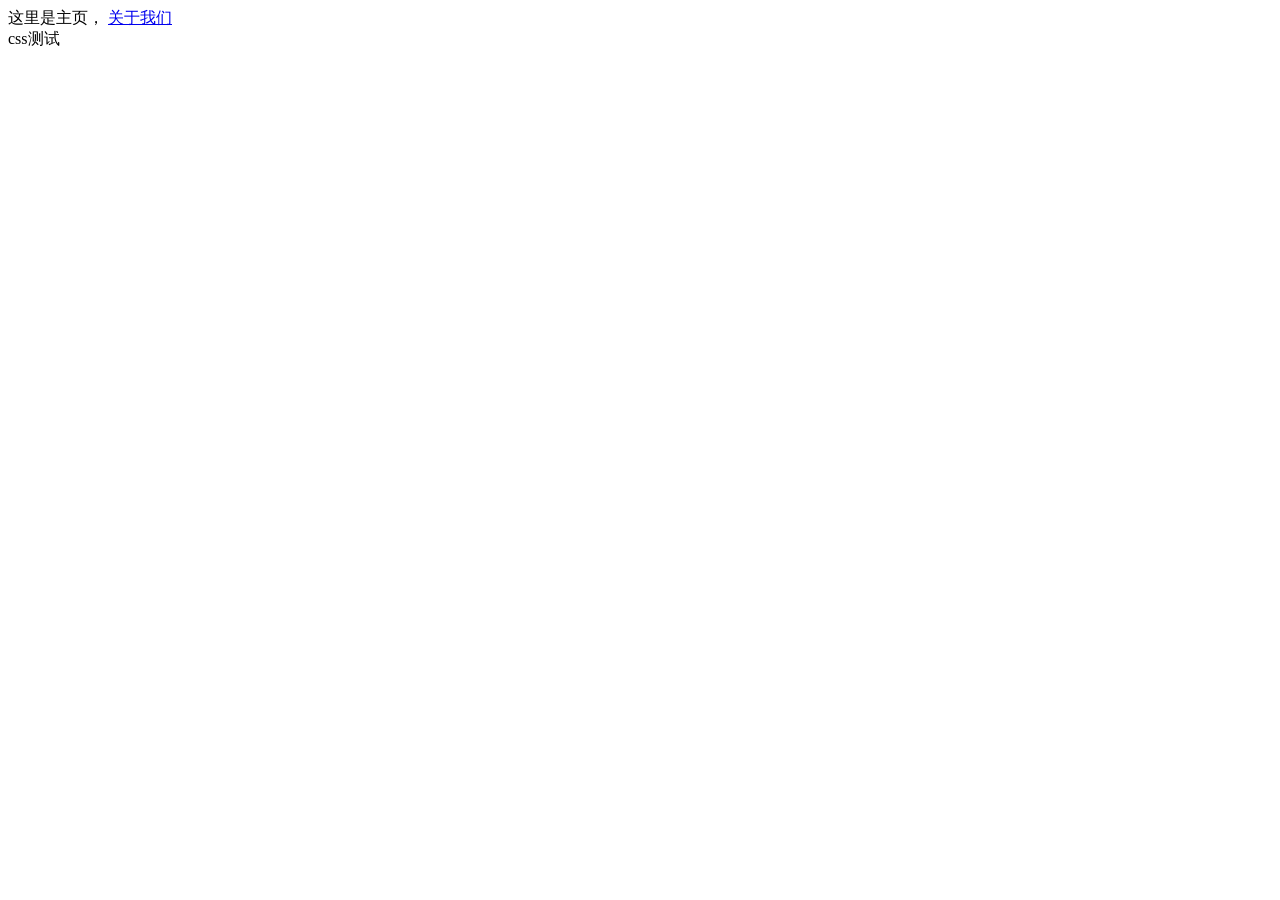
==== src/pages/home/index.html @ b0135d45 "首次提交，多页面脚手架，可用于官网，jquery等框架" ====
<!DOCTYPE html>
<html lang="en">
<head>
  <meta charset="UTF-8">
  <meta http-equiv="X-UA-Compatible" content="ie=edge">
  <title>Document</title>
</head>
<body>
  这里是主页，
  <a href="./about.html">关于我们</a>
  <div class="test">css测试</div>
</body>
</html>
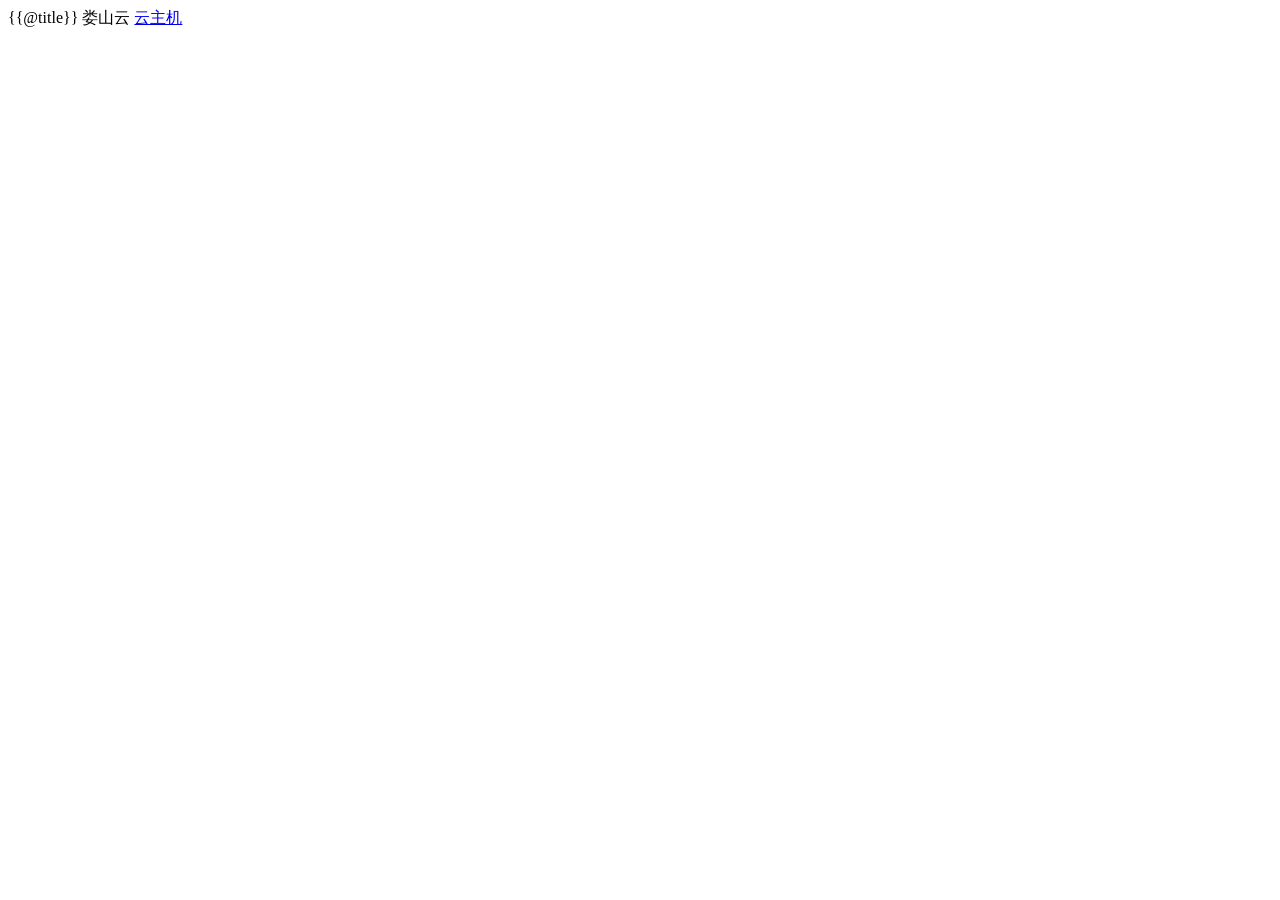
==== commit 522aa4df: "官网首页" ====
--- a/src/pages/home/index.html
+++ b/src/pages/home/index.html
@@ -3,11 +3,20 @@
 <head>
   <meta charset="UTF-8">
   <meta http-equiv="X-UA-Compatible" content="ie=edge">
-  <title>Document</title>
+  <title>娄山云首页</title>
+  <link rel="stylesheet" href="http://hfdzhg.cn/cdyCommon/css/reset.css">
 </head>
 <body>
-  这里是主页，
-  <a href="./about.html">关于我们</a>
-  <div class="test">css测试</div>
+ <div class="home_box">
+      <div class="home_title">
+        <div class="home_top">
+          <span style="margin-top: 7px;" id="imgLogo">{{@title}}</span>
+          <span>娄山云</span>
+          <a href="#">云主机</a>
+        </div>
+      </div>
+ </div>
+ <script src="http://hfdzhg.cn/cdyCommon/js/jquery-3.4.1.min.js"></script>
+ <script src="http://hfdzhg.cn/cdyCommon/js/template-web.js"></script>
 </body>
 </html>
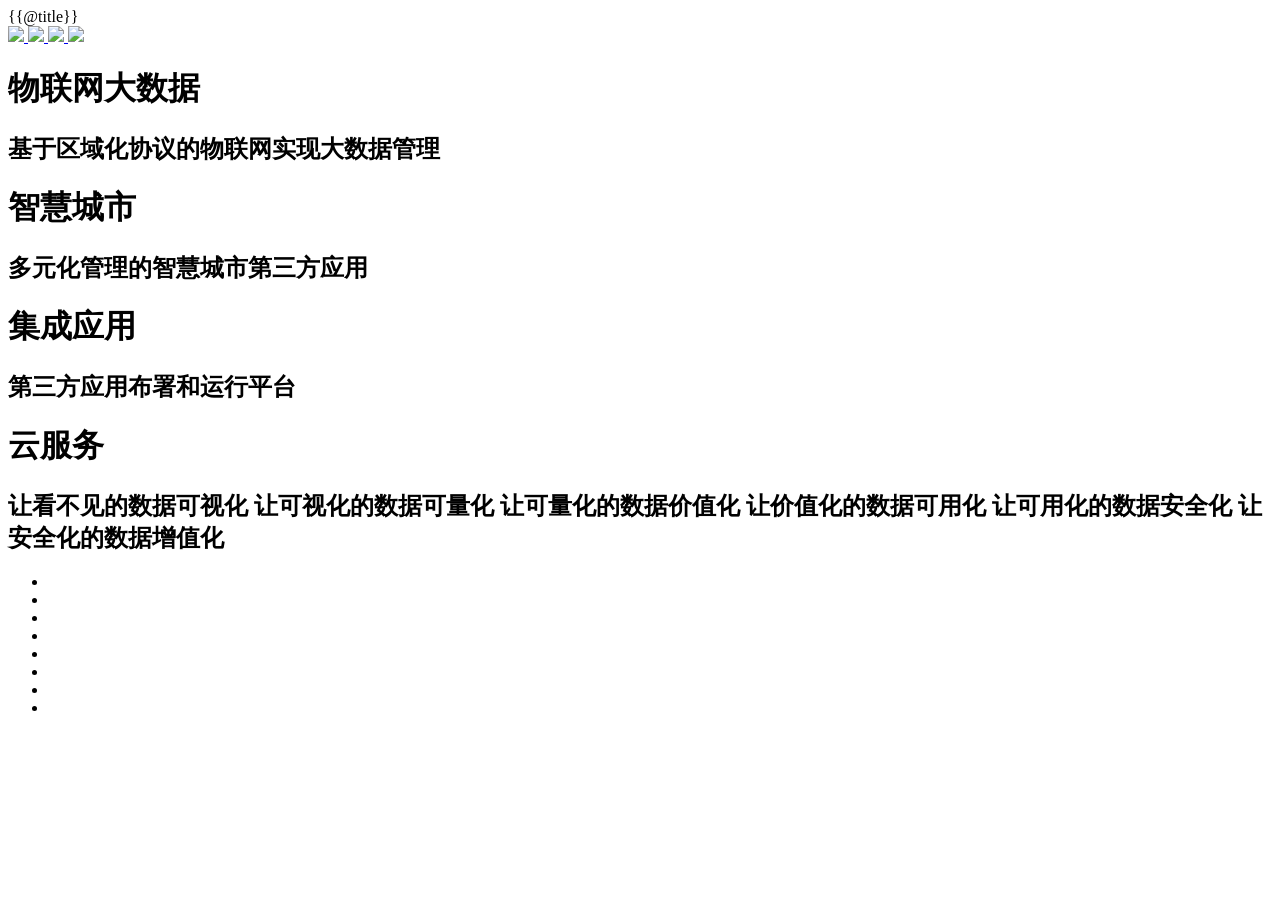
==== commit 818d94c9: "官网首页" ====
--- a/src/pages/home/index.html
+++ b/src/pages/home/index.html
@@ -7,16 +7,94 @@
   <link rel="stylesheet" href="http://hfdzhg.cn/cdyCommon/css/reset.css">
 </head>
 <body>
- <div class="home_box">
-      <div class="home_title">
-        <div class="home_top">
-          <span style="margin-top: 7px;" id="imgLogo">{{@title}}</span>
-          <span>娄山云</span>
-          <a href="#">云主机</a>
-        </div>
-      </div>
- </div>
+ <div id="home_box">{{@title}}</div>
+ <div class="banner-box" id="banner">
+		<div class="container img-container" id="banner_image">
+			<a href="#" class="d1" id="wlwdsj_bn"> 
+				<img src="http://hfdzhg.cn/img/cdyHome/index1/banner-wlwdsj.png" class="img-responsive"/> 
+			</a> 
+			<a href="#" class="d1" id="jcyy_bn"> 
+				<img src="http://hfdzhg.cn/img/cdyHome/index1/banner-zhcs.png" class="img-responsive"/> 
+			</a> 
+			<a href="#" class="d1" id="zhcs_bn"> 
+				<img src="http://hfdzhg.cn/img/cdyHome/index1/banner-jcyy.png" class="img-responsive"/> 
+			</a> 
+			<a href="#" class="d1" id="yfw_bn">
+				<img src="http://hfdzhg.cn/img/cdyHome/index1/banner-yfw.png" class="img-responsive" /> 
+			</a>
+		</div>
+		<div class="subbox" id="banner_id">
+			<span></span> <span></span> <span></span> <span></span>
+		</div>
+		<div class="container banner-title">
+			<div class="row banner-title1">
+				<div class="col-lg-10 col-sm-8">
+					<h1>物联网大数据</h1>
+					<h2>基于区域化协议的物联网实现大数据管理</h2>
+				</div>
+			</div>
+			<div class="row banner-title2">
+				<div class="col-lg-10 col-sm-8">
+					<h1>智慧城市</h1>
+					<h2>多元化管理的智慧城市第三方应用</h2>
+				</div>
+			</div>
+			<div class="row banner-title3">
+				<div class="col-lg-10 col-sm-8">
+					<h1>集成应用</h1>
+					<h2>第三方应用布署和运行平台</h2>
+				</div>
+			</div>
+			<div class="row banner-title4">
+				<div class="col-lg-10 col-sm-8">
+					<h1>云服务</h1>
+					<h2>让看不见的数据可视化
+						 让可视化的数据可量化
+						 让可量化的数据价值化
+						 让价值化的数据可用化
+						  让可用化的数据安全化
+						 让安全化的数据增值化
+					</h2>
+				</div>
+			</div>
+		</div>
+	</div>
+	<div class="midpic">
+		<div class="midpicz">
+			<div id="myFocus" class="f-left" style="height: 120px;">
+				<div class="pic">
+					<ul>
+						<li>
+							<a href="#1"><img src="http://hfdzhg.cn/img/cdyHome/index1/xp.jpg" thumb="" alt="" text="" /></a>
+						</li>
+						<li>
+							<a href="#2"><img src="http://hfdzhg.cn/img/cdyHome/index1/sb.jpg" thumb="" alt="" text="" /></a>
+						</li>
+						<li>
+							<a href="#3"><img src="http://hfdzhg.cn/img/cdyHome/index1/cp.jpg" thumb="" alt="" text="" /></a>
+						</li>
+						<li>
+							<a href="#4"><img src="http://hfdzhg.cn/img/cdyHome/index1/hz.jpg" thumb="" alt="" text="" /></a>
+						</li>
+						<li>
+							<a href="#5"><img src="http://hfdzhg.cn/img/cdyHome/index1/mz.jpg" thumb="" alt="" text="" /></a>
+						</li>
+						<li>
+							<a href="#6"><img src="http://hfdzhg.cn/img/cdyHome/index1/jz.jpg" thumb="" alt="" text="" /></a>
+						</li>
+						<li>
+							<a href="#7"><img src="http://hfdzhg.cn/img/cdyHome/index1/jf.jpg" thumb="" alt="" text="" /></a>
+						</li>
+						<li>
+							<a href="#8"><img src="http://hfdzhg.cn/img/cdyHome/index1/logo.jpg" thumb="" alt="" text="" /></a>
+						</li>
+					</ul>
+				</div>
+			</div>
+		</div>
+	</div> 
  <script src="http://hfdzhg.cn/cdyCommon/js/jquery-3.4.1.min.js"></script>
  <script src="http://hfdzhg.cn/cdyCommon/js/template-web.js"></script>
+
 </body>
 </html>
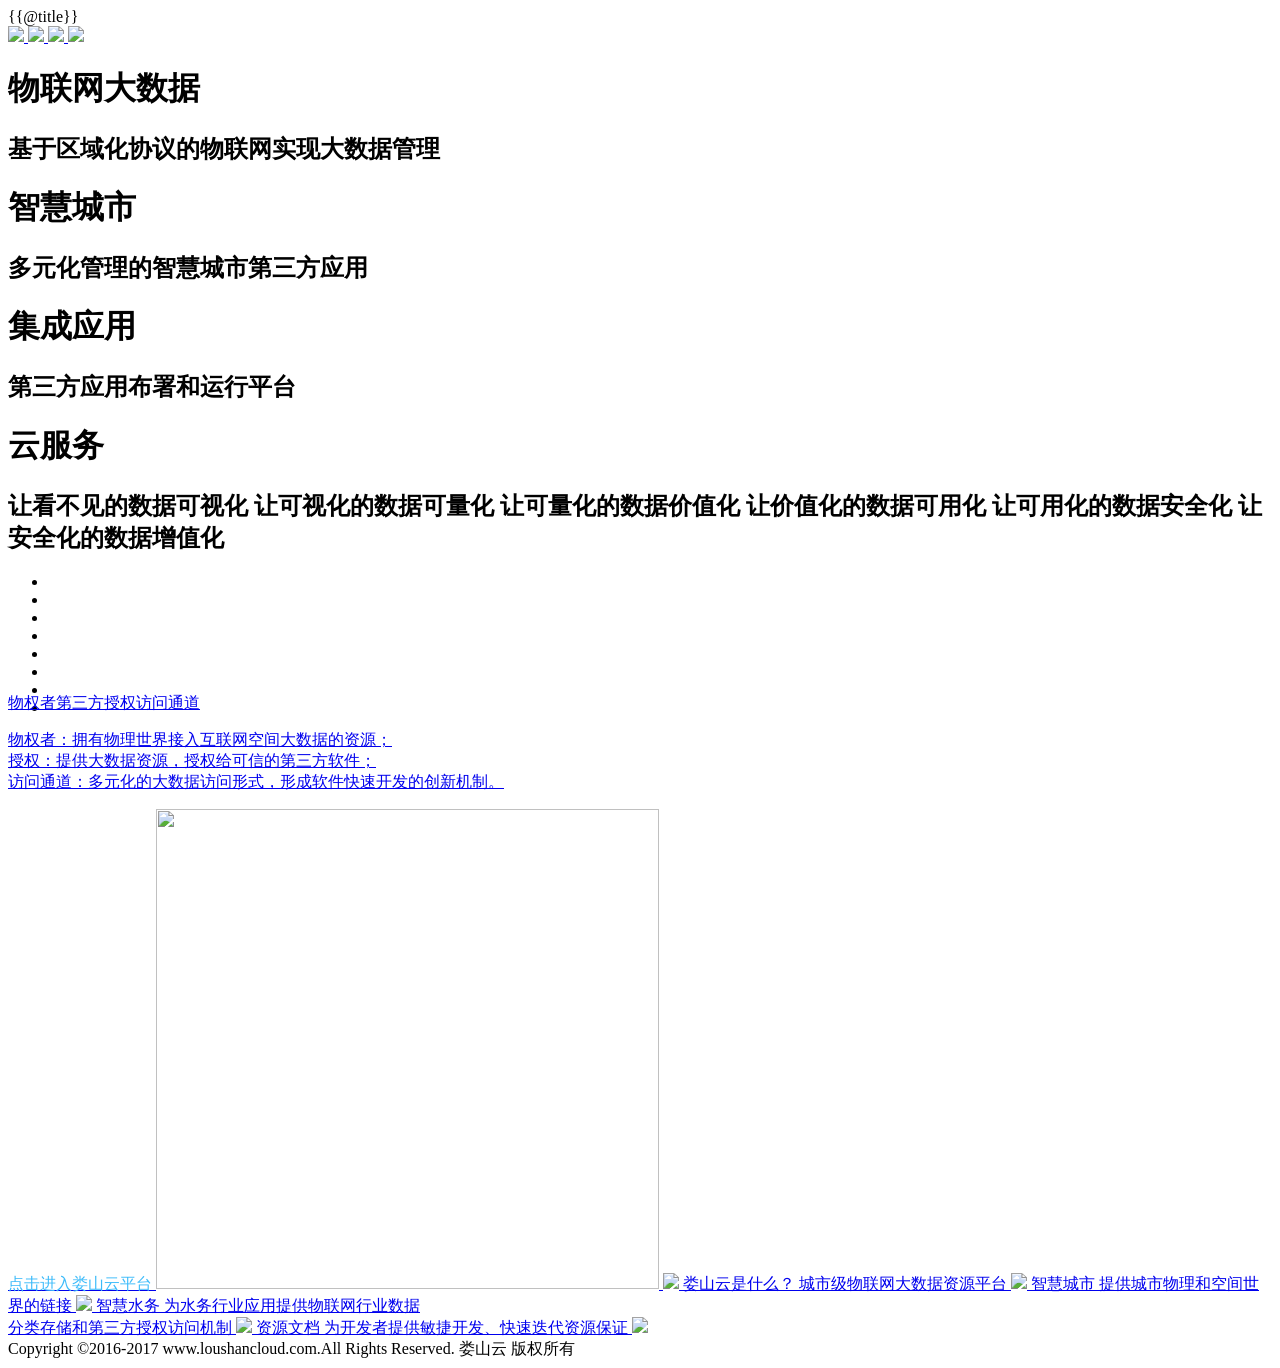
==== commit 1bc7d422: "官网首页" ====
--- a/src/pages/home/index.html
+++ b/src/pages/home/index.html
@@ -92,9 +92,44 @@
 				</div>
 			</div>
 		</div>
-	</div> 
+  </div> 
+  <div class="bot">
+      <a href="Allindex.html" class="f-left lsypt">
+        <span class="lsyptext1">物权者第三方授权访问通道</span>
+        <p class="lsyptext2">
+          物权者：拥有物理世界接入互联网空间大数据的资源；<br />
+          授权：提供大数据资源，授权给可信的第三方软件；<br />
+          访问通道：多元化的大数据访问形式，形成软件快速开发的创新机制。
+        </p>
+        <span class="lsyptext3" style="color:#3cbbfa;">点击进入娄山云平台</span>
+        <img class="bigimg" style="width: 503px;height: 480px;" src="http://hfdzhg.cn/img/cdyHome/index1/lsypt.jpg"/>
+        <img class="clickin" src="http://hfdzhg.cn/img/cdyHome/index1/clickin.png"/>
+      </a>
+      <a href="whatlsy.html" class="f-left">
+        <span class="whatlsytext1">娄山云是什么？</span>
+        <span class="whatlsytext2">城市级物联网大数据资源平台</span>
+        <img class="bigimg" src="http://hfdzhg.cn/img/cdyHome/index1/whatlsy.jpg"/>
+      </a>
+      <a href="zhcs.html" class="f-left">
+        <span class="zhcstext1">智慧城市</span>
+        <span class="zhcstext2">提供城市物理和空间世界的链接</span>
+        <img class="bigimg" src="http://hfdzhg.cn/img/cdyHome/index1/zhcs.jpg"/>
+      </a>
+      <a href="zhsw.html" class="f-left">
+        <span class="zhswtext1">智慧水务</span>
+        <span class="zhswtext2">为水务行业应用提供物联网行业数据<br />分类存储和第三方授权访问机制</span>
+        <img class="bigimg" src="http://hfdzhg.cn/img/cdyHome/index1/zhsw.jpg"/>
+      </a>
+      <a href="zlwd.html" class="f-left">
+        <span class="zywdtext1">资源文档</span>
+        <span class="zywdtext2">为开发者提供敏捷开发、快速迭代资源保证</span>
+        <img class="bigimg" src="http://hfdzhg.cn/img/cdyHome/index1/zywd.jpg"/>
+      </a>
+    </div>
+    <div class="bottext">Copyright ©2016-2017  www.loushancloud.com.All Rights Reserved. 娄山云 版权所有</div>
  <script src="http://hfdzhg.cn/cdyCommon/js/jquery-3.4.1.min.js"></script>
  <script src="http://hfdzhg.cn/cdyCommon/js/template-web.js"></script>
-
+ <script src="http://hfdzhg.cn/cdyCommon/js/myfocus-2.0.4.min.js"></script>
+ 
 </body>
 </html>
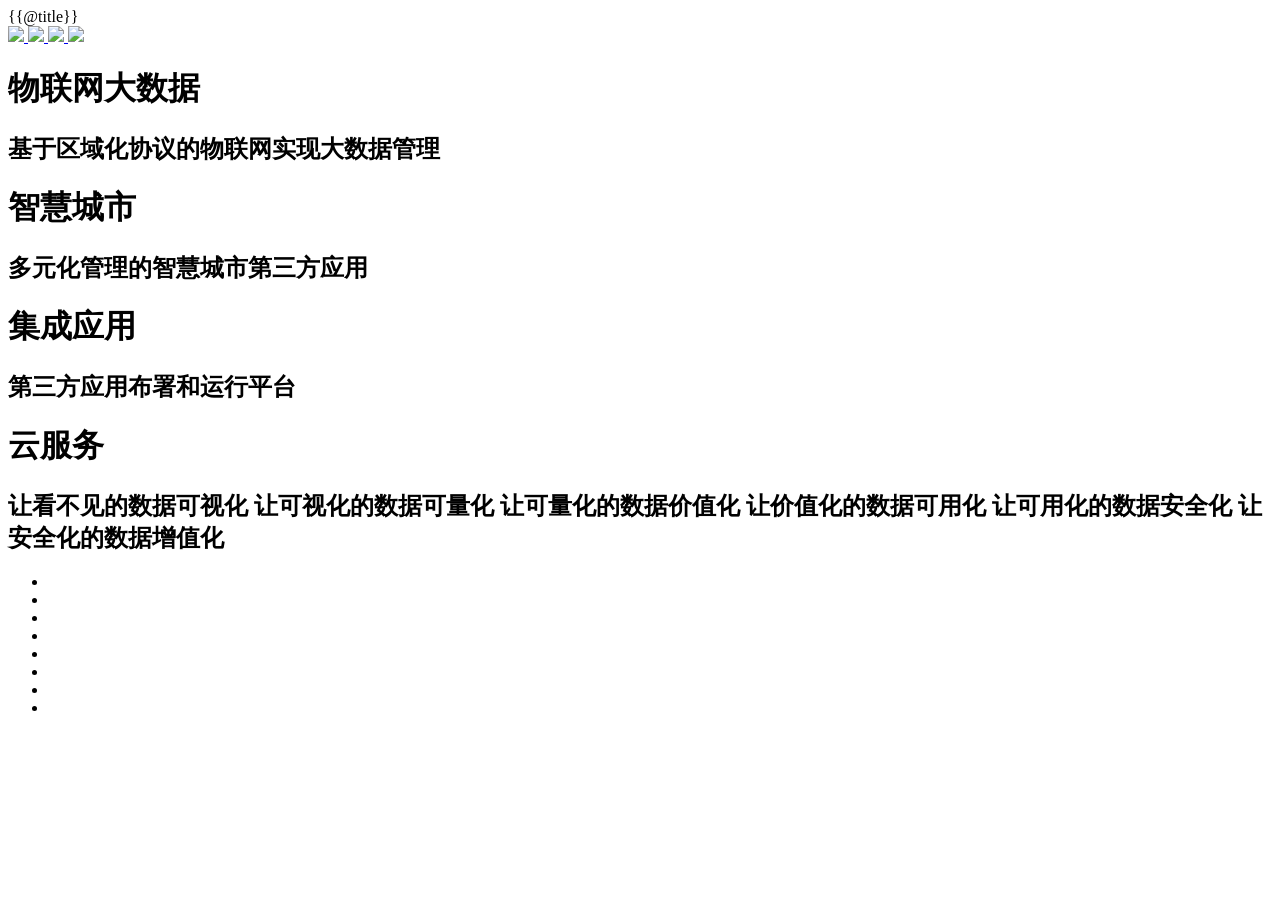
==== commit 54e0b214: "行内点击事件测试" ====
--- a/src/pages/home/index.html
+++ b/src/pages/home/index.html
@@ -92,44 +92,9 @@
 				</div>
 			</div>
 		</div>
-  </div> 
-  <div class="bot">
-      <a href="Allindex.html" class="f-left lsypt">
-        <span class="lsyptext1">物权者第三方授权访问通道</span>
-        <p class="lsyptext2">
-          物权者：拥有物理世界接入互联网空间大数据的资源；<br />
-          授权：提供大数据资源，授权给可信的第三方软件；<br />
-          访问通道：多元化的大数据访问形式，形成软件快速开发的创新机制。
-        </p>
-        <span class="lsyptext3" style="color:#3cbbfa;">点击进入娄山云平台</span>
-        <img class="bigimg" style="width: 503px;height: 480px;" src="http://hfdzhg.cn/img/cdyHome/index1/lsypt.jpg"/>
-        <img class="clickin" src="http://hfdzhg.cn/img/cdyHome/index1/clickin.png"/>
-      </a>
-      <a href="whatlsy.html" class="f-left">
-        <span class="whatlsytext1">娄山云是什么？</span>
-        <span class="whatlsytext2">城市级物联网大数据资源平台</span>
-        <img class="bigimg" src="http://hfdzhg.cn/img/cdyHome/index1/whatlsy.jpg"/>
-      </a>
-      <a href="zhcs.html" class="f-left">
-        <span class="zhcstext1">智慧城市</span>
-        <span class="zhcstext2">提供城市物理和空间世界的链接</span>
-        <img class="bigimg" src="http://hfdzhg.cn/img/cdyHome/index1/zhcs.jpg"/>
-      </a>
-      <a href="zhsw.html" class="f-left">
-        <span class="zhswtext1">智慧水务</span>
-        <span class="zhswtext2">为水务行业应用提供物联网行业数据<br />分类存储和第三方授权访问机制</span>
-        <img class="bigimg" src="http://hfdzhg.cn/img/cdyHome/index1/zhsw.jpg"/>
-      </a>
-      <a href="zlwd.html" class="f-left">
-        <span class="zywdtext1">资源文档</span>
-        <span class="zywdtext2">为开发者提供敏捷开发、快速迭代资源保证</span>
-        <img class="bigimg" src="http://hfdzhg.cn/img/cdyHome/index1/zywd.jpg"/>
-      </a>
-    </div>
-    <div class="bottext">Copyright ©2016-2017  www.loushancloud.com.All Rights Reserved. 娄山云 版权所有</div>
+	</div> 
  <script src="http://hfdzhg.cn/cdyCommon/js/jquery-3.4.1.min.js"></script>
  <script src="http://hfdzhg.cn/cdyCommon/js/template-web.js"></script>
- <script src="http://hfdzhg.cn/cdyCommon/js/myfocus-2.0.4.min.js"></script>
- 
+
 </body>
 </html>
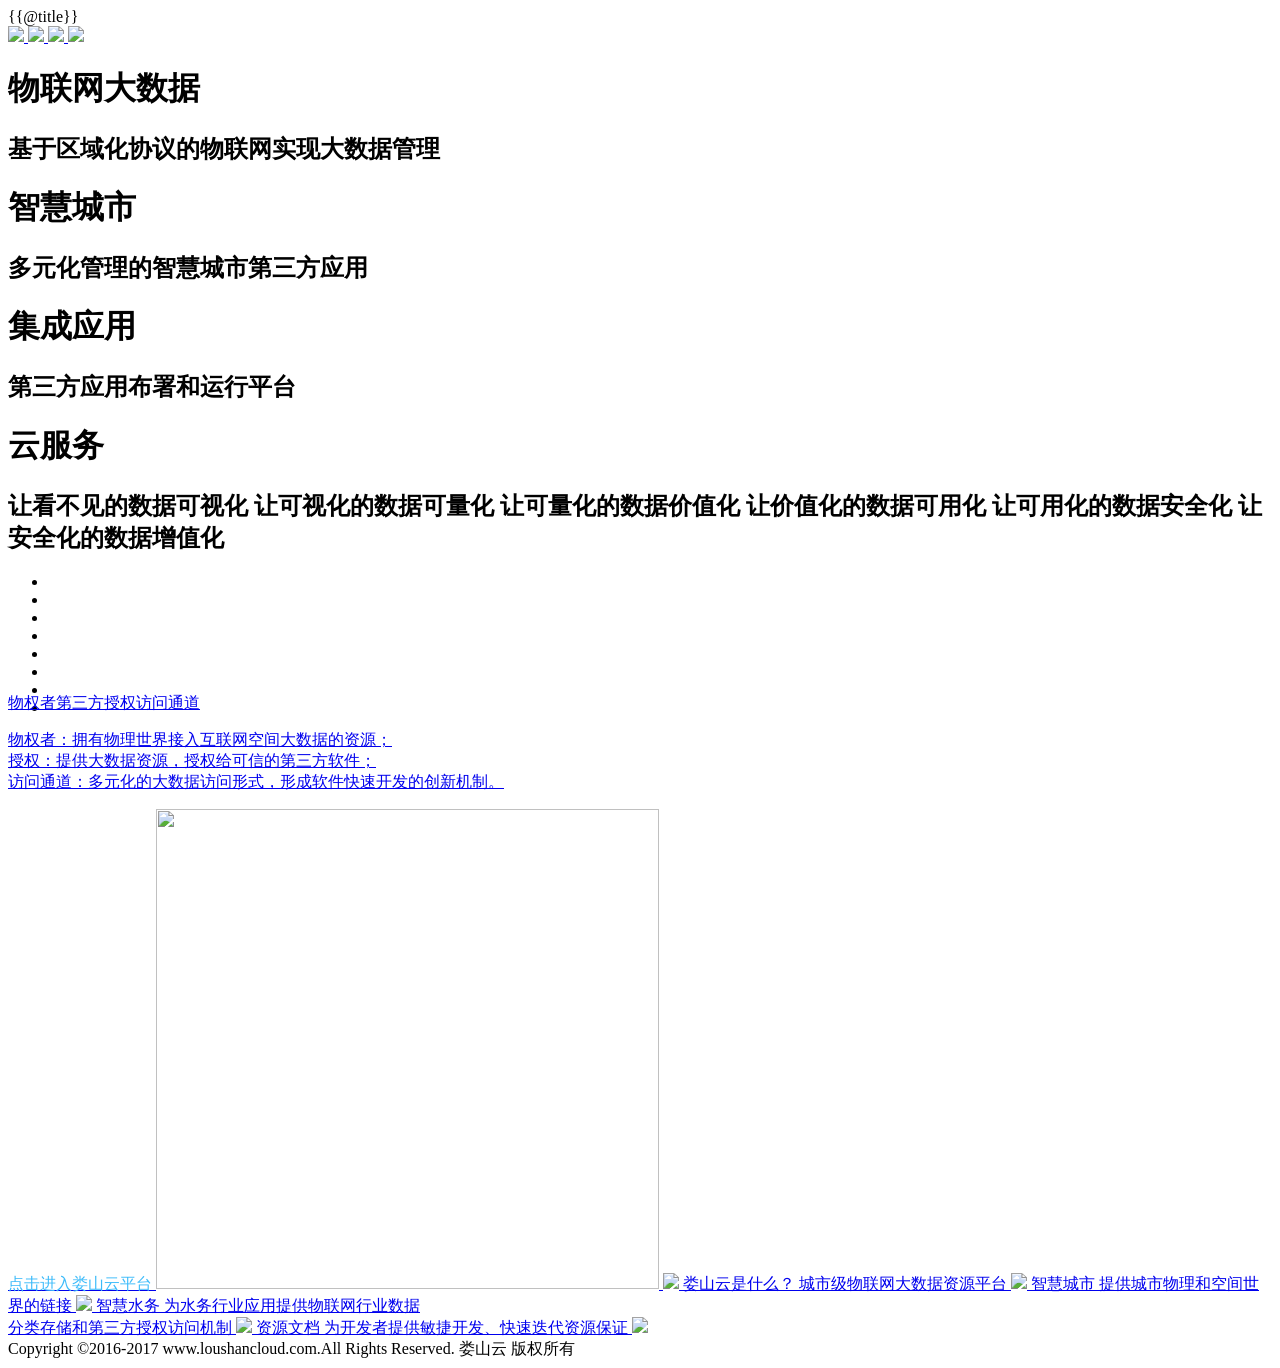
==== commit e6ae2034: "解决冲突" ====
--- a/src/pages/home/index.html
+++ b/src/pages/home/index.html
@@ -92,9 +92,44 @@
 				</div>
 			</div>
 		</div>
-	</div> 
+  </div> 
+  <div class="bot">
+      <a href="allindex.html" class="f-left lsypt">
+        <span class="lsyptext1">物权者第三方授权访问通道</span>
+        <p class="lsyptext2">
+          物权者：拥有物理世界接入互联网空间大数据的资源；<br />
+          授权：提供大数据资源，授权给可信的第三方软件；<br />
+          访问通道：多元化的大数据访问形式，形成软件快速开发的创新机制。
+        </p>
+        <span class="lsyptext3" style="color:#3cbbfa;">点击进入娄山云平台</span>
+        <img class="bigimg" style="width: 503px;height: 480px;" src="http://hfdzhg.cn/img/cdyHome/index1/lsypt.jpg"/>
+        <img class="clickin" src="http://hfdzhg.cn/img/cdyHome/index1/clickin.png"/>
+      </a>
+      <a href="whatlsy.html" class="f-left">
+        <span class="whatlsytext1">娄山云是什么？</span>
+        <span class="whatlsytext2">城市级物联网大数据资源平台</span>
+        <img class="bigimg" src="http://hfdzhg.cn/img/cdyHome/index1/whatlsy.jpg"/>
+      </a>
+      <a href="zhcs.html" class="f-left">
+        <span class="zhcstext1">智慧城市</span>
+        <span class="zhcstext2">提供城市物理和空间世界的链接</span>
+        <img class="bigimg" src="http://hfdzhg.cn/img/cdyHome/index1/zhcs.jpg"/>
+      </a>
+      <a href="zhsw.html" class="f-left">
+        <span class="zhswtext1">智慧水务</span>
+        <span class="zhswtext2">为水务行业应用提供物联网行业数据<br />分类存储和第三方授权访问机制</span>
+        <img class="bigimg" src="http://hfdzhg.cn/img/cdyHome/index1/zhsw.jpg"/>
+      </a>
+      <a href="zlwd.html" class="f-left">
+        <span class="zywdtext1">资源文档</span>
+        <span class="zywdtext2">为开发者提供敏捷开发、快速迭代资源保证</span>
+        <img class="bigimg" src="http://hfdzhg.cn/img/cdyHome/index1/zywd.jpg"/>
+      </a>
+    </div>
+    <div class="bottext">Copyright ©2016-2017  www.loushancloud.com.All Rights Reserved. 娄山云 版权所有</div>
  <script src="http://hfdzhg.cn/cdyCommon/js/jquery-3.4.1.min.js"></script>
  <script src="http://hfdzhg.cn/cdyCommon/js/template-web.js"></script>
-
+ <script src="http://hfdzhg.cn/cdyCommon/js/myfocus-2.0.4.min.js"></script>
+ 
 </body>
 </html>
